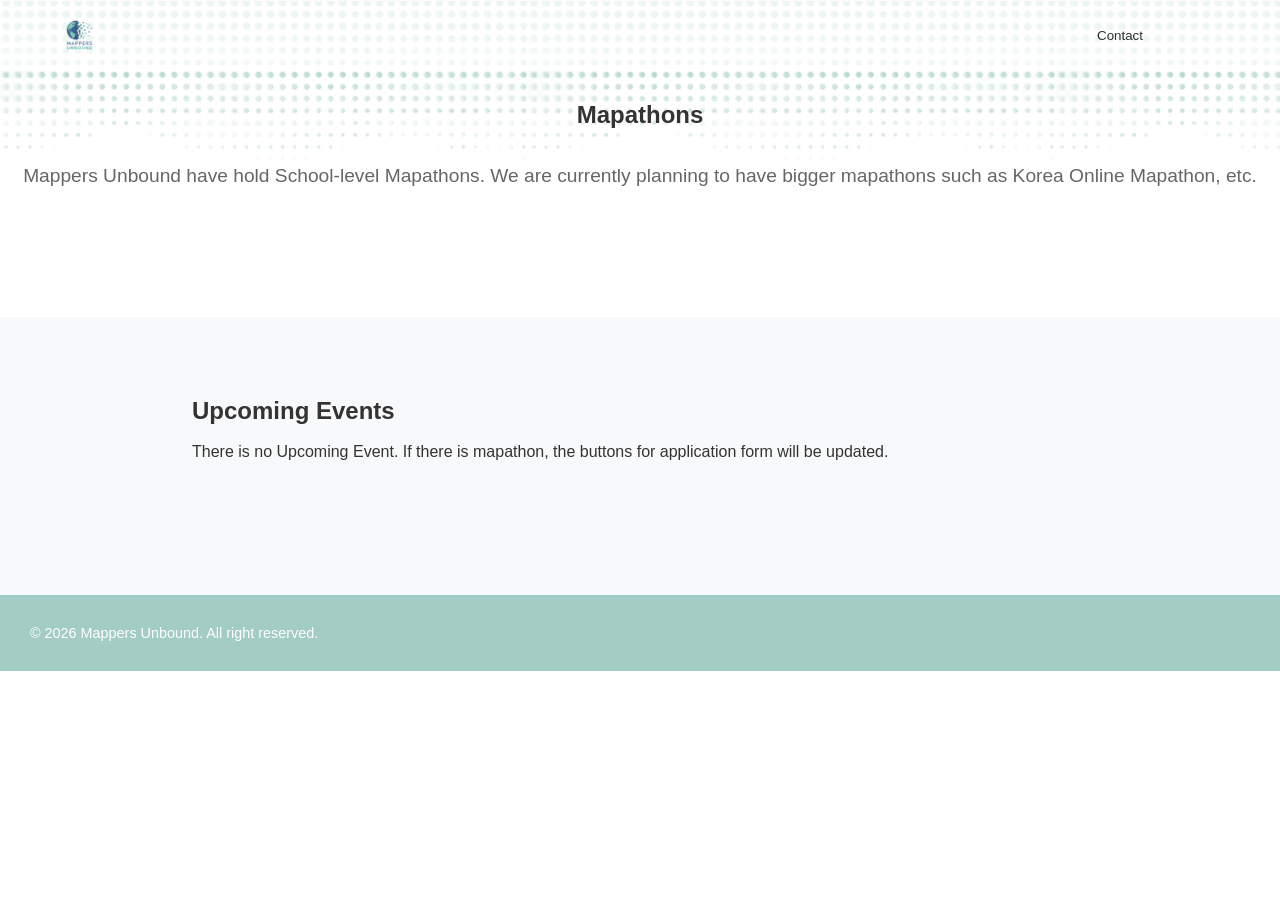
==== mapathon.html @ c9560abd "Add files via upload" ====
<!DOCTYPE html>
<html lang="en">
<head>
    <meta charset="UTF-8">
    <meta name="viewport" content="width=device-width, initial-scale=1.0">
    <title>Mappers Unbound</title>
    <link rel="stylesheet" href="style.css">
    <script src="script.js"></script>
    <meta property="og:type" content="website">
    <meta property="og:image" content="https://mappersunbound.github.io/Mappers_Unbound_Logo-Transparent.webp" />
    <meta property="og:title" content="Mappers Unbound">
    <link rel="icon" type="image/x-icon" href="Mappers_Unbound_Logo-Transparent.webp" alt="LabPath Page">
    <meta property="og:description" content="A Student-led Organization for Missing Map Project and other Map related activities">
    <meta name="description" content="A Student-led Organization for Missing Map Project and other Map related activities">
    <link rel="alternate icon" href="https://mappersunbound.github.io/Mappers_Unbound_Logo-Transparent.ico" type="image/x-icon">
    <link rel="icon" href="https://mappersunbound.github.io/Mappers_Unbound_Logo-Transparent.svg" type="image/svg+xml">
    <script type="application/ld+json">
        {
            "@type": "Organization",
            "name": "Mappers Unbound",
            "logo": "https://mappersunbound.github.io/Mappers_Unbound_Logo-Transparent.webp",
            "description": "A Student-led Organization for Missing Map Project and other Map related activities",
            "foundingDate": "2025",
            "areaServed": "Worldwide",
        }
    </script>
</head>
<body>
    <header>
        <div class="container" id="con">
            <a href="https://mappersunbound.github.io/" style="text-decoration: none;">
                <div class="logo">
                    <img src="Mappers_Unbound_Logo-Transparent.webp" style="width:30px;height:30px;">
                </div>
            </a>
            <div class="bc">
                <a href="https://forms.gle/fyQf7YAe3j8ccnhu6"><button aria-label="Contact">Contact</button></a>
            </div> 
        </div>
    </header>
    <section class="hero">
        <div class="container hero-content">
            <h1>Mapathons</h1>
            <br><br>
            <p>
                Mappers Unbound have hold School-level Mapathons. We are currently planning to have bigger mapathons such as Korea Online Mapathon, etc.
            </p>
        </div>
    </section>
    <section id="organizers" class="section bg-light">
    <div style="padding: 0 15vw">
        <h2>Upcoming Events</h2><br>
        <p>There is no Upcoming Event. If there is mapathon, the buttons for application form will be updated.</p>
        <br><br><br>        
    </div>
    </section>
    <footer>
        <div>
            <p> &copy; 2026 Mappers Unbound. All right reserved.</p>
        </div>
    </footer>
</body>
</html>
---- style.css ----
* {
    margin: 0;
    padding: 0;
    box-sizing: border-box;
    user-select: none;
}
body {
    font-family: 'Noto Sans KR', sans-serif;
    color: #333;
    background-color: #fff;
    width:100%
}
.content {
    padding:50px;
    line-height: 2.0;
    width:100%;
}
.container {
    width: 100%;
    margin: 0 auto;
    padding: 0 20px;
    position: sticky;
}
header {
    background-color: white;
    border-bottom: 1px solid #eee;
    position: sticky;
    top: 0;
    z-index: 100;
    width:100%;
}
header .container {
    display: flex;
    justify-content: space-between;
    align-items: center;
    height: 70px;
    width:100vw;
}
.logo {
    font-size: 1rem;
    color: #727272;
    margin-left:5vw;
    display:flex;
    flex-direction: row;
    align-items: center;
    gap:10px;
    font-weight: 700;
}
.hero {
    background-image: url(Mappers_Unbound_BG-Transparent.webp);
    padding: 100px 0;
    text-align: center;
    background-repeat: repeat-x;
    justify-content: center;
}
.hero-content p {
    font-size: 1.2rem;
    color: #666;
    margin-bottom: 30px;
}
.section {
    padding: 80px 0;
}
.bg-light {
    background-color: #f8f9fa;
}
.section-title {
    font-size: 2rem;
    text-align: center;
    margin-bottom: 20px;
    color: #222;
}
.section-desc {
    text-align: center;
    max-width: 800px;
    margin: 0 auto;
    color: #666;
    font-size: 1.1rem;
}
.text-center {
    text-align: center;
}
footer {
    background: #a3ccc4;
    color: #fff;
    text-align: left;
    padding: 20px 0;
    font-size: 0.9rem;
    padding:30px;   
}
#con {
    display: flex;
    justify-content: space-between;
    gap:80px;
    width: 100%;
    margin: 0 auto;
    padding: 0 20px;
    margin-top: 30px;
    margin-bottom: 30px;
    position: fixed;
    z-index: 1000;
    background-color: white;
    margin:0;
    padding: 0;
    box-sizing: border-box; 
    opacity:0.8;
}
.bc {
    font-family: Arial, sans-serif;
    position: relative;
    display: inline-block;
    margin-right:5vw;
    width:15vw;
}
.bc button {
    width: 15vw;
    padding: 10px 15px;
    text-align: center;
    border: none;
    background: #fff;
    cursor: pointer;
}
.bc button:hover {
    background-color: #f1f1f1;
}
.show-menu {
    display: block !important;
}
p{
    width:100%
}
.ref {
    display: flex;
    justify-content: center;
    gap:35vw;
}
.ref button {
    background:#333333;
    color: white;
    margin-left: auto;
    margin-right: auto;
    width:200px;
    border:none;
    height:8vh;
    border-radius: 20px;
    display:flex; justify-content:center; align-items: center;
}
.ref button:hover {
    color:black;
    background-color: #a3ccc4;
}
@media (max-width:620px) {
    .bc button {
        width:20vw;
    }
    .bc {
        margin-right: 8vw;
    }
}
@media (max-width: 440px) { 
    .bc button {
        width:24vw;
    }
    .bc {
        margin-right: 12vw;
    }
}
@media (max-width:356px)  {
    .bc button {
        width:26vw;
    }
    .bc {
        margin-right: 16vw;
    }
}
@media (max-width:329px)  {
    .bc button {
        width:24vw;
    }
    .bc {
        margin-right: 12vw;
    }
}
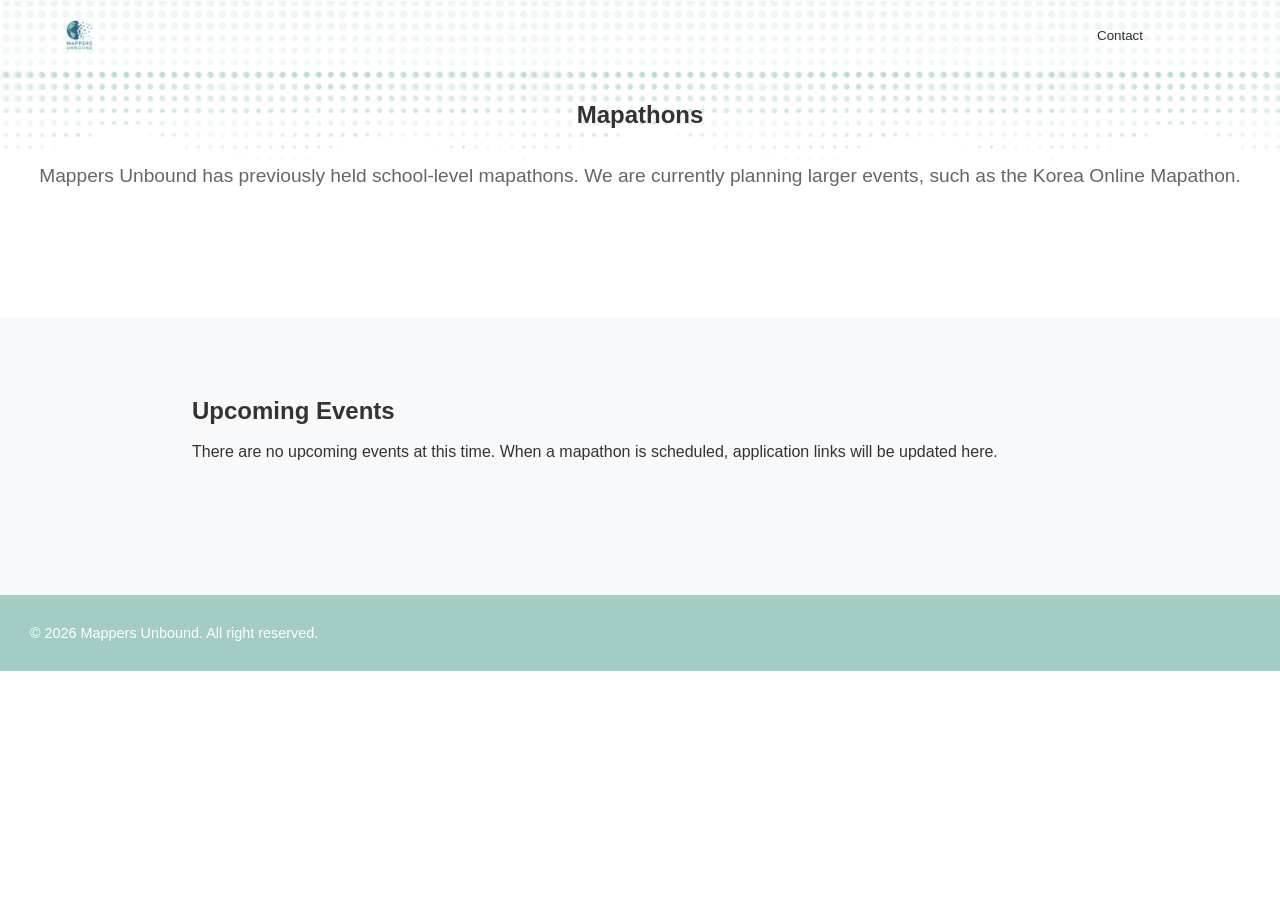
==== commit 32609d26: "Update mapathon.html" ====
--- a/mapathon.html
+++ b/mapathon.html
@@ -43,14 +43,14 @@
             <h1>Mapathons</h1>
             <br><br>
             <p>
-                Mappers Unbound have hold School-level Mapathons. We are currently planning to have bigger mapathons such as Korea Online Mapathon, etc.
+               Mappers Unbound has previously held school-level mapathons. We are currently planning larger events, such as the Korea Online Mapathon.
             </p>
         </div>
     </section>
     <section id="organizers" class="section bg-light">
     <div style="padding: 0 15vw">
         <h2>Upcoming Events</h2><br>
-        <p>There is no Upcoming Event. If there is mapathon, the buttons for application form will be updated.</p>
+        <p>There are no upcoming events at this time. When a mapathon is scheduled, application links will be updated here.</p>
         <br><br><br>        
     </div>
     </section>
@@ -60,4 +60,4 @@
         </div>
     </footer>
 </body>
-</html>+</html>
